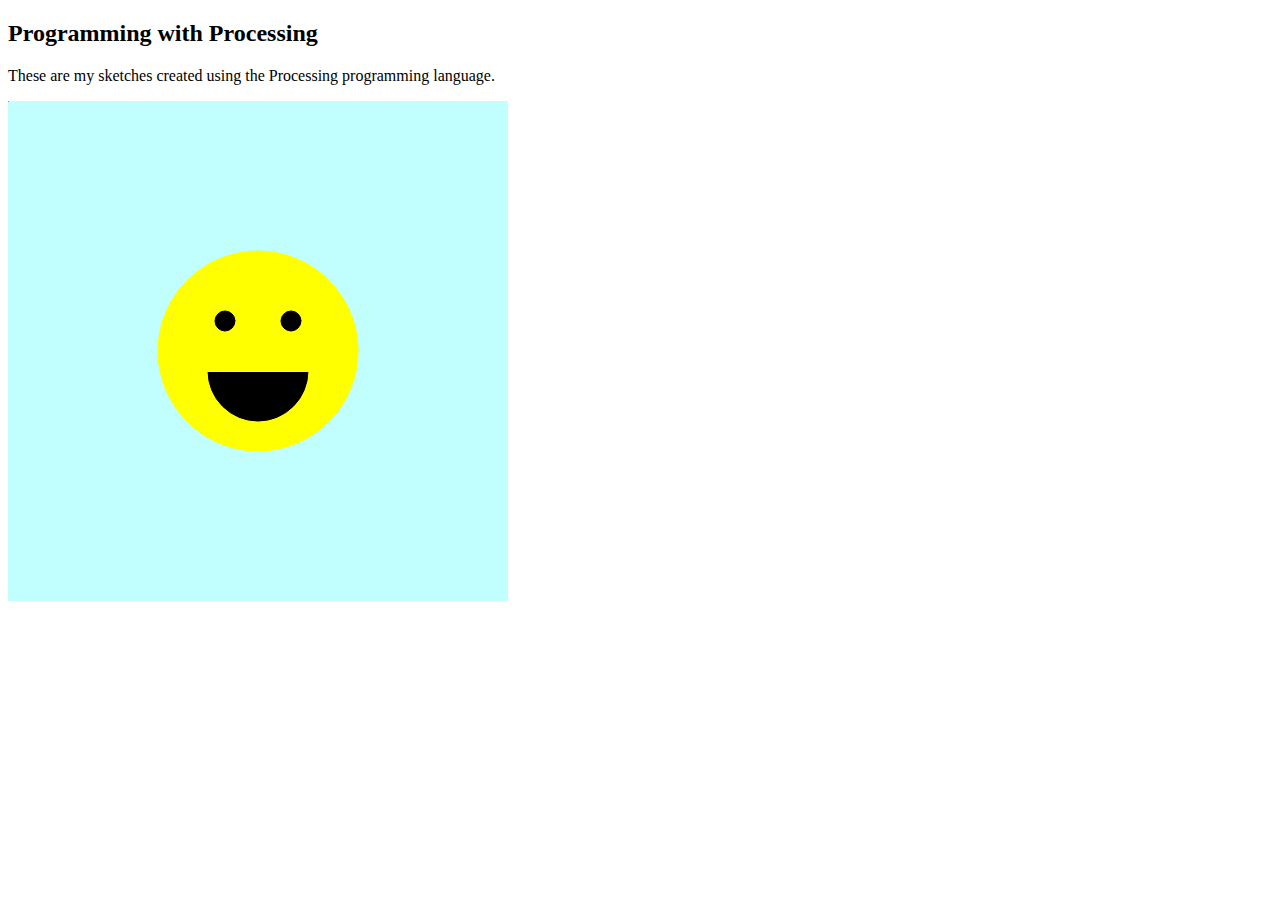
==== programming.html @ dd803bd8 "Add files via upload" ====
<!DOCTYPE html>
<html>
<head>
<title>Programming example</title>
<script src="processing.min.js"></script
</head>
<body>
<h2>Programming with Processing</h2>
<p>These are my sketches created using the Processing programming language.    </p>
 <canvas data-processing-sources="bush.pde"></canvas> 
</body
</html>
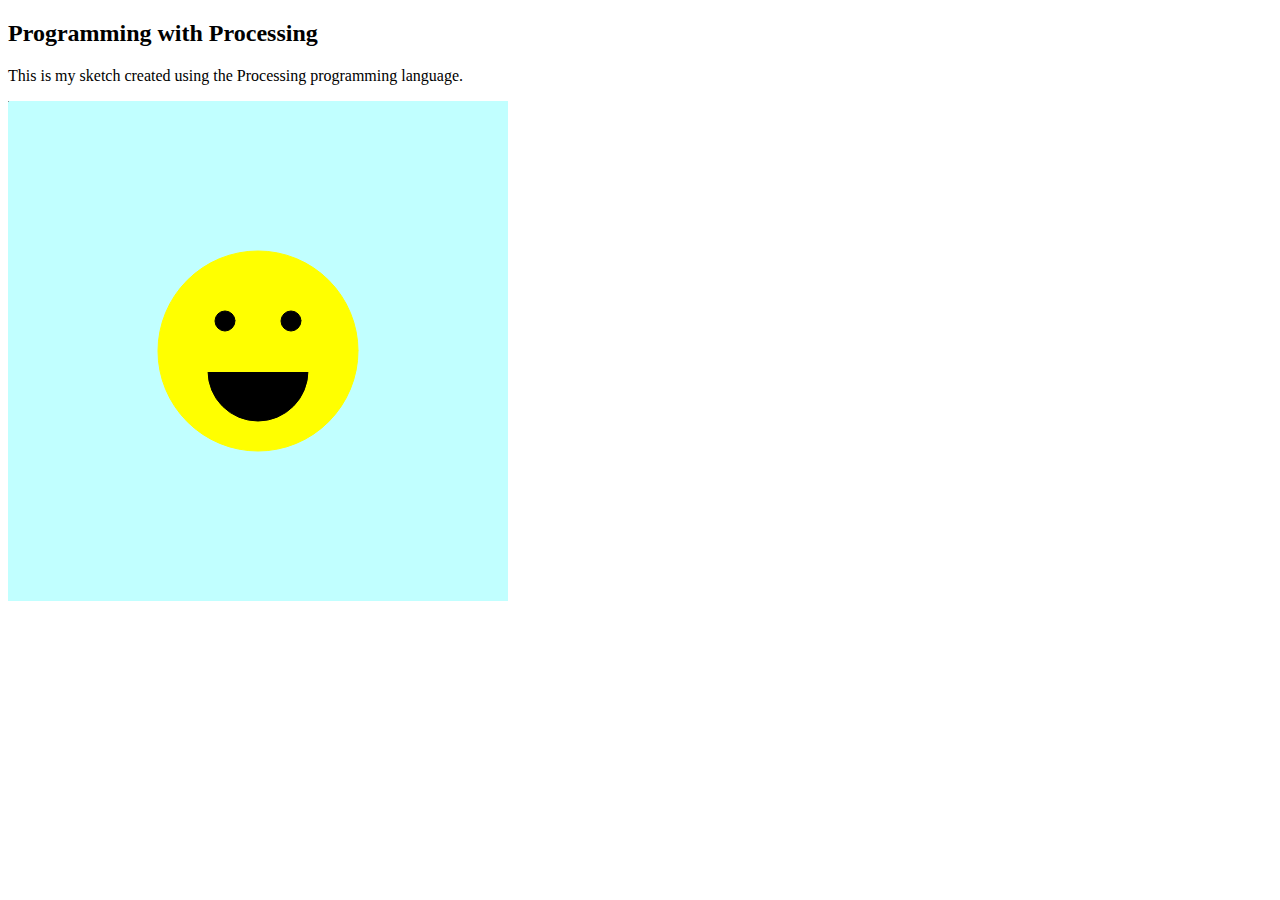
==== commit a8d52681: "Update programming.html" ====
--- a/programming.html
+++ b/programming.html
@@ -6,8 +6,8 @@
 </head>
 <body>
 <h2>Programming with Processing</h2>
-<p>These are my sketches created using the Processing programming language.    </p>
+<p>This is my sketch created using the Processing programming language.    </p>
  <canvas data-processing-sources="bush.pde"></canvas> 
 </body
 </html>
- + 
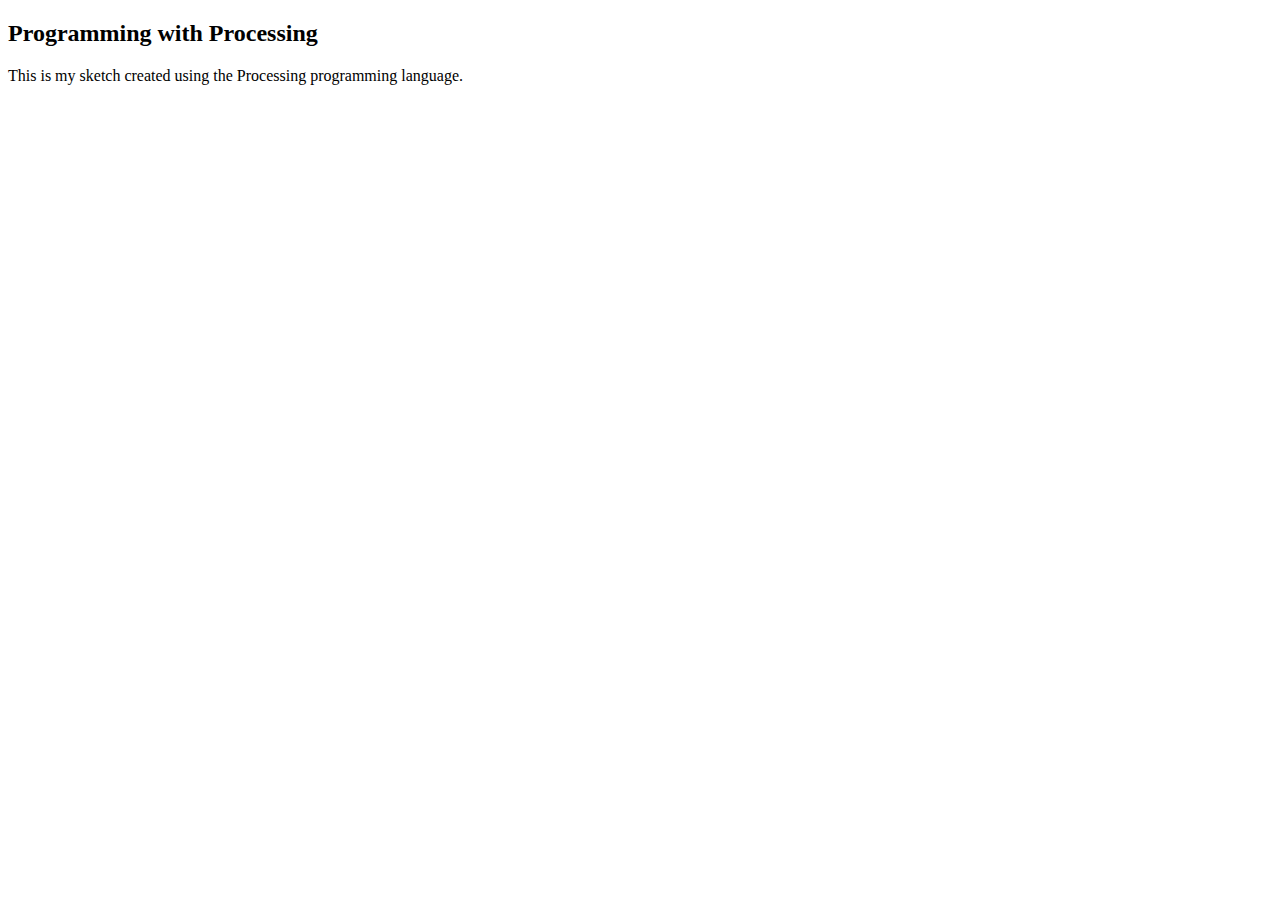
==== commit 42e305de: "Update programming.html" ====
--- a/programming.html
+++ b/programming.html
@@ -7,7 +7,7 @@
 <body>
 <h2>Programming with Processing</h2>
 <p>This is my sketch created using the Processing programming language.    </p>
- <canvas data-processing-sources="bush.pde"></canvas> 
+ <canvas data-processing-sources="Reinhart_Face.pde"></canvas> 
 </body
 </html>
  
